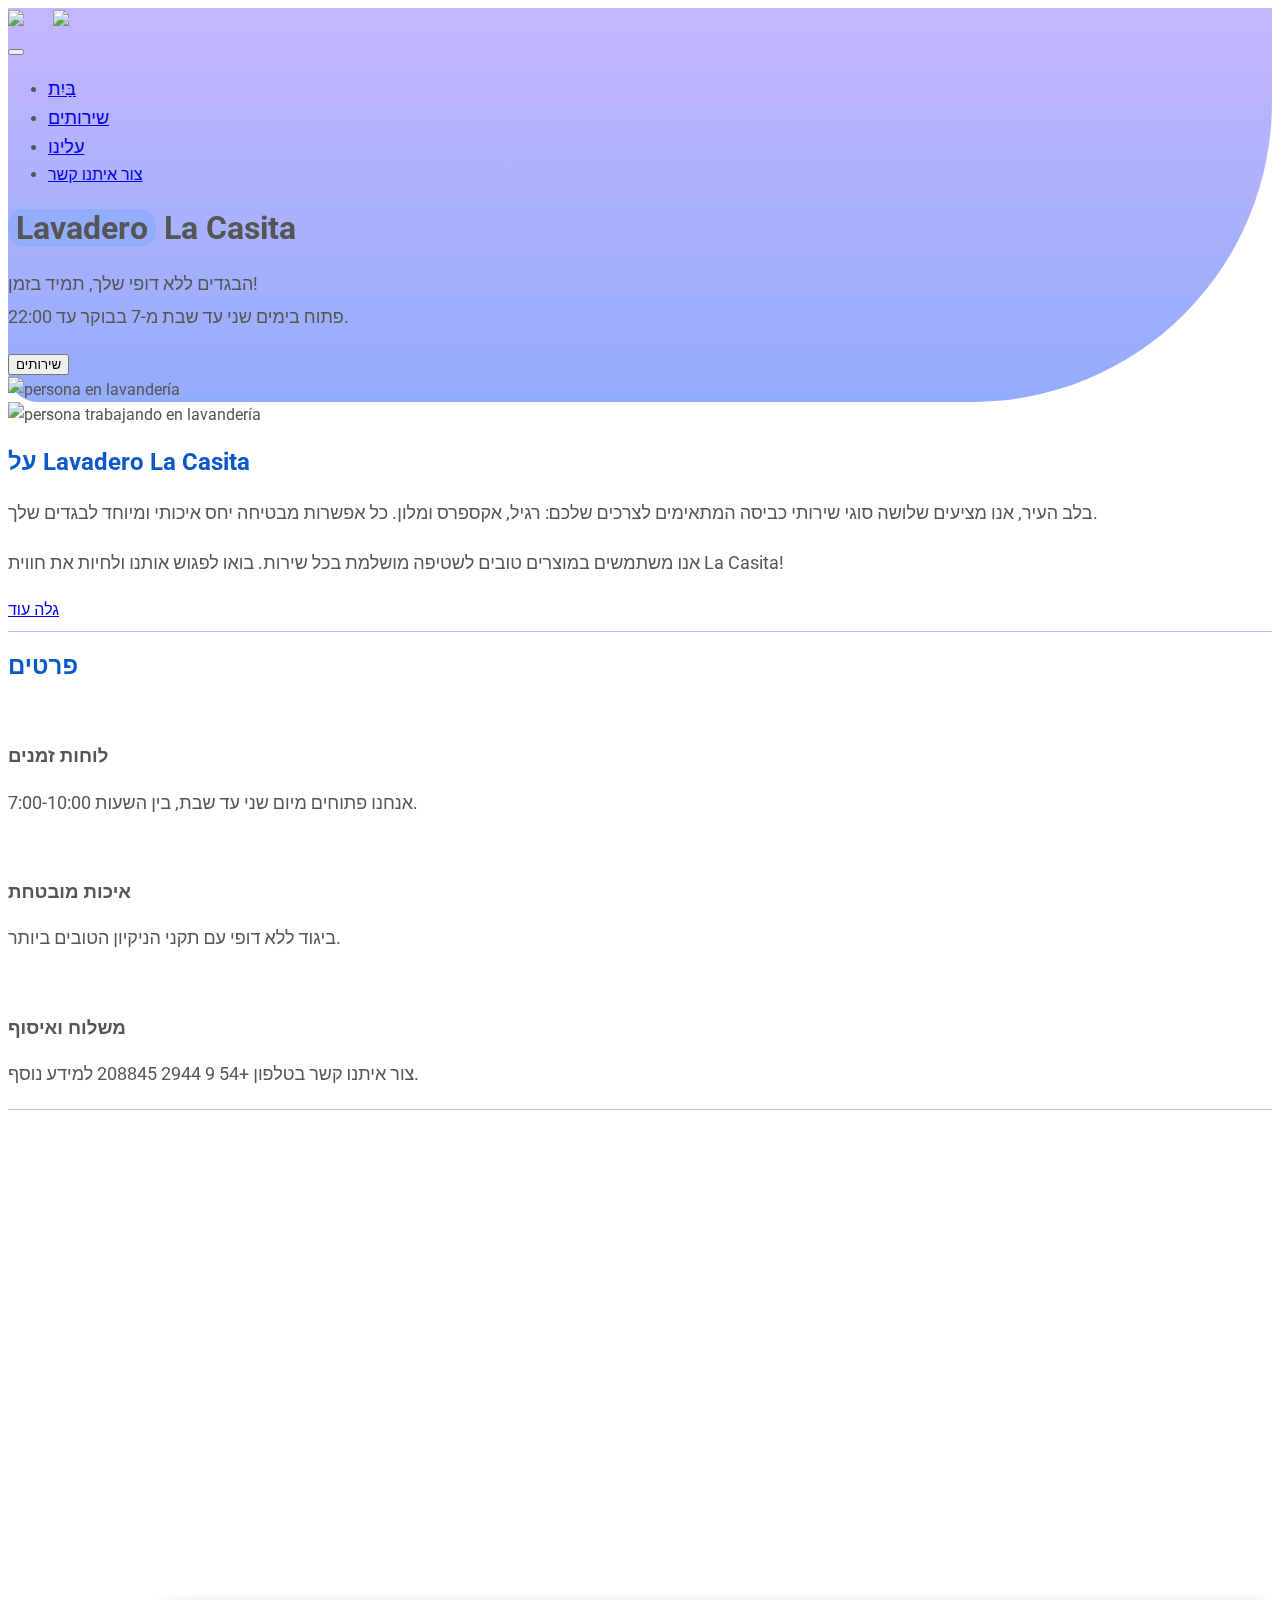
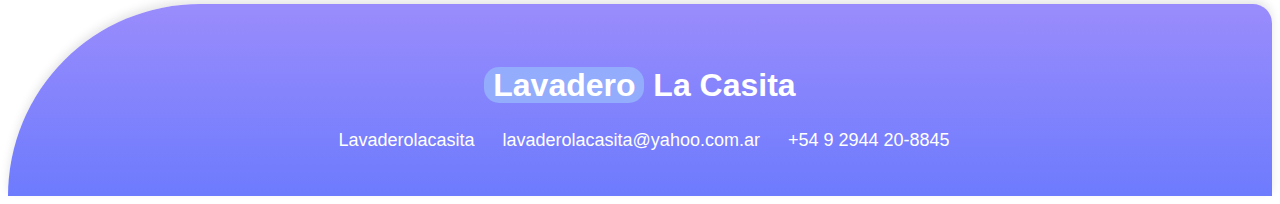
==== il.html @ a7831528 "Add files via upload" ====
<!DOCTYPE html>
<html lang="us">
  <head>
    <meta charset="UTF-8">
    <meta name="viewport" content="width=device-width, initial-scale=1.0">
    <title>Lavadero | LA CASITA</title>
    <link rel="icon" href="logo.ico">
    <link href="https://cdn.jsdelivr.net/npm/bootstrap@5.3.2/dist/css/bootstrap.min.css" rel="stylesheet" integrity="sha384-T3c6CoIi6uLrA9TneNEoa7RxnatzjcDSCmG1MXxSR1GAsXEV/Dwwykc2MPK8M2HN" crossorigin="anonymous">
    <link rel="preconnect" href="https://fonts.googleapis.com">
    <link rel="preconnect" href="https://fonts.gstatic.com" crossorigin>
    <link href="https://fonts.googleapis.com/css2?family=Roboto:wght@400;500;700;900&display=swap" rel="stylesheet">
    <link href="https://fonts.googleapis.com/css2?family=Playfair+Display:ital,wght@0,400..900;1,400..900&display=swap" rel="stylesheet">
    <link href="https://unpkg.com/aos@2.3.1/dist/aos.css" rel="stylesheet">
    <link rel="stylesheet" href="/style.css">
  </head>
  <body>
    <header class="header">
      <nav class="navbar navbar-expand-lg py-4">
        <div class="container">
          <div id="flags" class="flags">
            <div class="flags_item" data-language="us">
              <a href="us.html"><img src="img/us.svg"></a>
            </div>
            <div class="flags_item" data-language="il">
              <a href="es.html"><img src="img/es.svg"></a>
            </div>
          </div>
          <button class="navbar-toggler" type="button" data-bs-toggle="collapse" data-bs-target="#navbarNav" aria-controls="navbarNav" aria-expanded="false" aria-label="Toggle navigation">
            <span class="navbar-toggler-icon"></span>
          </button>
          <div class="collapse navbar-collapse menu-des" id="navbarNav">
            <ul class="navbar-nav ms-auto">
              <li class="nav-item ms-0 ms-md-3"><a class="nav-link" href="#">בַּיִת</a></li>
              <li class="nav-item ms-0 ms-md-3"><a class="nav-link" href="#servicios">שירותים</a></li>
              <li class="nav-item ms-0 ms-md-3"><a class="nav-link" href="#about">עלינו</a></li>
              <li class="nav-item ms-0 ms-md-3">
                <a class="btn btn-primary px-4 py-2" href="https://wa.me/5492944208845?text=Hola,%20quiero%20más%20información." target="_blank"><ion-icon name="logo-whatsapp" style="font-size: 15px; margin-top: 8px;"></ion-icon> צור איתנו קשר</a>
              </li>
            </ul>
          </div>
        </div>
      </nav>

      <section class="hero-section">
        <div data-aos="fade-up" data-aos-duration="1200" class="container">
          <div class="row align-items-center py-4 g-5">
            <div class="col-12 col-md-6">
              <div class="text-center text-md-start">
                <h1 class="display-md-2 display-4 fw-bold text-white pb-2">
                  <span class="text-white texto">&nbsp;Lavadero </span>&nbsp;La Casita
                </h1>
                <p class="lead">הבגדים ללא דופי שלך, תמיד בזמן! <br>פתוח בימים שני עד שבת מ-7 בבוקר עד 22:00.</p>
                <button onclick="location.href='#servicios'" class="btn btn-primary px-5 py-3 mt-3 fs-5 fw-medium" type="button">שירותים</button>
              </div>
            </div>
            <div data-aos="fade-up" class="col-12 col-md-6">
              <img src="img/1e5a3ff7-e706-4924-9b5d-064eb70fb942-transformed-removebg-preview.png" class="img-fluid" alt="persona en lavandería">
            </div>
          </div>
        </div>
      </section>
    </header>

    <section class="about-section container" id="about">
      <div class="row align-items-center gx-3 gy-5 py-5 mt-5">
        <div data-aos="fade-up" data-aos-duration="1500" class="col-12 col-lg-5 remover">
          <img src="img/1e5a3ff7-e706-4924-9b5d-064eb70fb942-transformed.jpeg" class="img-fluid mx-auto d-block" alt="persona trabajando en lavandería">
        </div>
        <div data-aos="fade-up" data-aos-duration="1500" class="col-12 col-lg-7 text-center text-lg-start">
          <h2 class="fw-bold text-primary fs-1 pb-3">על Lavadero La Casita</h2>
          <p>
            בלב העיר, אנו מציעים שלושה סוגי שירותי כביסה המתאימים לצרכים שלכם: רגיל, אקספרס ומלון. כל אפשרות מבטיחה יחס איכותי ומיוחד לבגדים שלך.
          </p>
          <p>
            אנו משתמשים במוצרים טובים לשטיפה מושלמת בכל שירות. בואו לפגוש אותנו ולחיות את חווית La Casita!
          </p>
          <a href="https://www.instagram.com/Lavaderolacasita" class="btn btn-primary px-5 py-3 mt-3 fs-5 fw-medium" target="_blank">גלה עוד</a>
        </div>
      </div>
    </section>

    <section data-aos="fade-up" data-aos-duration="1500" class="features py-5">
      <div class="container">
        <hr class="separator">
        <h2 class="text-primary text-center fw-bold fs-1 pt-5 pb-5">פרטים</h2>
        <div class="row g-5 pb-5">
          <div class="col-md-6 col-lg-4">
            <div class="card px-3 py-4 shadow-sm">
              <ion-icon class="ionicons" name="time-outline"></ion-icon>
              <h3 class="f5">לוחות זמנים</h3>
              <p>אנחנו פתוחים מיום שני עד שבת, בין השעות 7:00-10:00.</p>
            </div>
          </div>
          <div class="col-md-6 col-lg-4">
            <div class="card px-3 py-4 shadow-sm">
              <ion-icon class="ionicons" name="shield-checkmark-outline"></ion-icon>
              <h3 class="f5">איכות מובטחת</h3>
              <p>ביגוד ללא דופי עם תקני הניקיון הטובים ביותר.</p>
            </div>
          </div>
          <div class="col-md-6 col-lg-4">
            <div class="card px-3 py-4 shadow-sm">
              <ion-icon class="ionicons" name="car-outline"></ion-icon>
              <h3 class="f5">משלוח ואיסוף</h3>
              <p>צור איתנו קשר בטלפון +54 ​​9 2944 208845 למידע נוסף.</p>
            </div>
          </div>
        </div>
        <hr class="separator">
      </div>
    </section>

    <section data-aos="fade-up" data-aos-duration="700" class="services-section container py-5 mb-5" id="servicios">
      <h2 class="text-center text-primary fs-1 fw-bold pb-3">שירותים זמינים</h2>
      <div class="accordion" id="accordionExample">
        <div class="accordion-item">
          <h2 class="accordion-header">
            <button class="accordion-button fs-3 text-dark fw-medium" type="button" data-bs-toggle="collapse" data-bs-target="#collapseOne" aria-expanded="true" aria-controls="collapseOne">
                שירות קבוע
            </button>
          </h2>
          <div id="collapseOne" class="accordion-collapse collapse show" data-bs-parent="#accordionExample">
            <div class="accordion-body">
              <img class="img-menu" src="img/regular.jpg" alt="">
              <p>כביסה מושלמת לבגדי היומיום שלך.</p>
            </div>
          </div>
        </div>
        <div class="accordion-item">
          <h2 class="accordion-header">
            <button class="accordion-button collapsed fs-3 text-dark fw-medium" type="button" data-bs-toggle="collapse" data-bs-target="#collapseTwo" aria-expanded="false" aria-controls="collapseTwo">
                שירות אקספרס
            </button>
          </h2>
          <div id="collapseTwo" class="accordion-collapse collapse" data-bs-parent="#accordionExample">
            <div class="accordion-body">
              <img class="img-menu" src="img/express.jpg" alt="">
              <p>אידיאלי למקרי חירום, עם זמנים מהירים ואיכות גבוהה.</p>
            </div>
          </div>
        </div>
        <div class="accordion-item">
          <h2 class="accordion-header">
            <button class="accordion-button collapsed fs-3 text-dark fw-medium" type="button" data-bs-toggle="collapse" data-bs-target="#collapseThree" aria-expanded="false" aria-controls="collapseThree">
                שירות מלון
            </button>
          </h2>
          <div id="collapseThree" class="accordion-collapse collapse" data-bs-parent="#accordionExample">
            <div class="accordion-body">
              <img class="img-menu" src="img/hoteleria.jpg" alt="">
              <p>מתמחה במצעים ומגבות לבתי מלון.</p>
            </div>
          </div>
        </div>
        <br><br><br>
        <hr class="separator">
      </div>
    </section>

    <footer class="footer">
        <div class="footer-content">
          <h1 class="footer-title">
            <span class="text-white texto">&nbsp;Lavadero </span>&nbsp;La Casita
          </h1>
          <div class="footer-links">
            <a href="https://www.instagram.com/lavaderolacasita" target="_blank" class="footer-link">
              <ion-icon name="logo-instagram"></ion-icon>
              <p>Lavaderolacasita</p>
            </a>
            <a href="mailto:lavaderolacasita@yahoo.com.ar" class="footer-link">
              <ion-icon name="mail"></ion-icon>
              <p>lavaderolacasita@yahoo.com.ar</p>
            </a>
            <a href="tel:+542944208845" class="footer-link">
              <ion-icon name="call"></ion-icon>
              <p>+54 9 2944 20-8845</p>
            </a>
          </div>
        </div>
      </footer>

    <script src="https://cdn.jsdelivr.net/npm/bootstrap@5.3.2/dist/js/bootstrap.bundle.min.js" integrity="sha384-C6RzsynM9kWDrMNeT87bh95OGNyZPhcTNXj1NW7RuBCsyN/o0jlpcV8Qyq46cDfL" crossorigin="anonymous"></script>
    <script type="module" src="https://unpkg.com/ionicons@7.1.0/dist/ionicons/ionicons.esm.js"></script>
    <script nomodule src="https://unpkg.com/ionicons@7.1.0/dist/ionicons/ionicons.js"></script>
    <script src="https://unpkg.com/aos@2.3.1/dist/aos.js"></script>
    <script>
      AOS.init();
    </script>
  </body>
</html>
---- style.css ----
* {
  --primary-color: #3498db;
}

body {
  color: #555;
  font-family: "Roboto", sans-serif;
  font-size: 16px;
  line-height: 1.6;
}

h1, h2, h3 {
  line-height: 1.2;
}

.nav-link {
  font-size: 18px !important;
  font-weight: 500;
}

.flags{
  width: 75px;
  display: flex;
  align-items: center;
  justify-content: space-between;
}

.flags_item {
  width: 30px;
}

.flags_img {
  display: block;
  cursor: pointer;
}

.header{
  background-image: linear-gradient(180deg, #c4b6fd, #93acfc);
  border-bottom-left-radius: 30px;
  border-bottom-right-radius: 300px;
}

.text-primary {
  color: #0a58ca !important;
}

.nav-link:hover {
  color: #0a58ca;
}

p {
  font-size: 18px;
  line-height: 1.8;
}

.blue-bg {
  background-color: #0a58ca;
  color: #fff;
}

.ionicons {
  color: #0a58ca;
  padding: 10px;
  height: 30px;
  width: 30px;
  margin-bottom: 12px;
}

.nav-tabs {
  border: none;
}

.nav-tabs .active {
  background-color: #0a58ca !important;
  border: none;
  color: #fff !important;
}

.texto{
  background-color: #93acfc;
  border-radius: 15px;
}

.separator {
  border: none;
  height: 1.5px;
  background-color: #c4b6fd; 
}

.accordion-body {
  text-align: center;
}

.img-menu {
  display: block;
  margin: 0 auto;
  max-width: 60%;
  height: auto;
}

.accordion-body p {
  margin-top: 10px;
}

.footer {
  background-image: linear-gradient(180deg, #9a8cfc, #6d7bfd);
  color: #fff;
  text-align: center;
  padding: 40px 20px;
  font-family: Arial, sans-serif;
  border-top-left-radius: 300px;
  border-top-right-radius: 30px;
  box-shadow: 0 -4px 10px rgba(0, 0, 0, 0.1);
}

.footer-content {
  max-width: 1200px;
  margin: 0 auto;
}

.footer-title {
  font-size: 2rem;
  font-weight: bold;
  margin-bottom: 20px;
  color: #fff;
}

.footer-links {
  display: flex;
  justify-content: center;
  flex-wrap: wrap;
  gap: 20px;
  margin-top: 20px;
}

.footer-link {
  display: flex;
  align-items: center;
  color: #fff;
  text-decoration: none;
  font-size: 1rem;
  transition: color 0.3s ease;
}

.footer-link:hover {
  color: #2a2b2c;
}

.footer-link ion-icon {
  margin-right: 8px;
  font-size: 1.2rem;
  vertical-align: middle;
}

.footer-link p {
  margin: 0;
}

.btn-primary {
  transition: background-color 0.3s ease, transform 0.2s ease;
}

.btn-primary:hover {
  background-color: #257dfd !important;
  transform: translateY(-2px);
}

.card {
  transition: transform 0.3s ease, box-shadow 0.3s ease;
}

.card:hover {
  transform: translateY(-5px);
  box-shadow: 0 8px 16px rgba(0, 0, 0, 0.2);
}

@media (max-width: 768px) {
  .footer-link p{
      display: none;
    }
  .remover {
      display: none;
    }
  .footer-title {
    font-size: 1.5rem;
  }
  .footer-link ion-icon {
    font-size: 1.5rem;
  }
  .footer-link p {
    display: none;
  }
  .img-menu {
    max-width: 80%;
  }
}
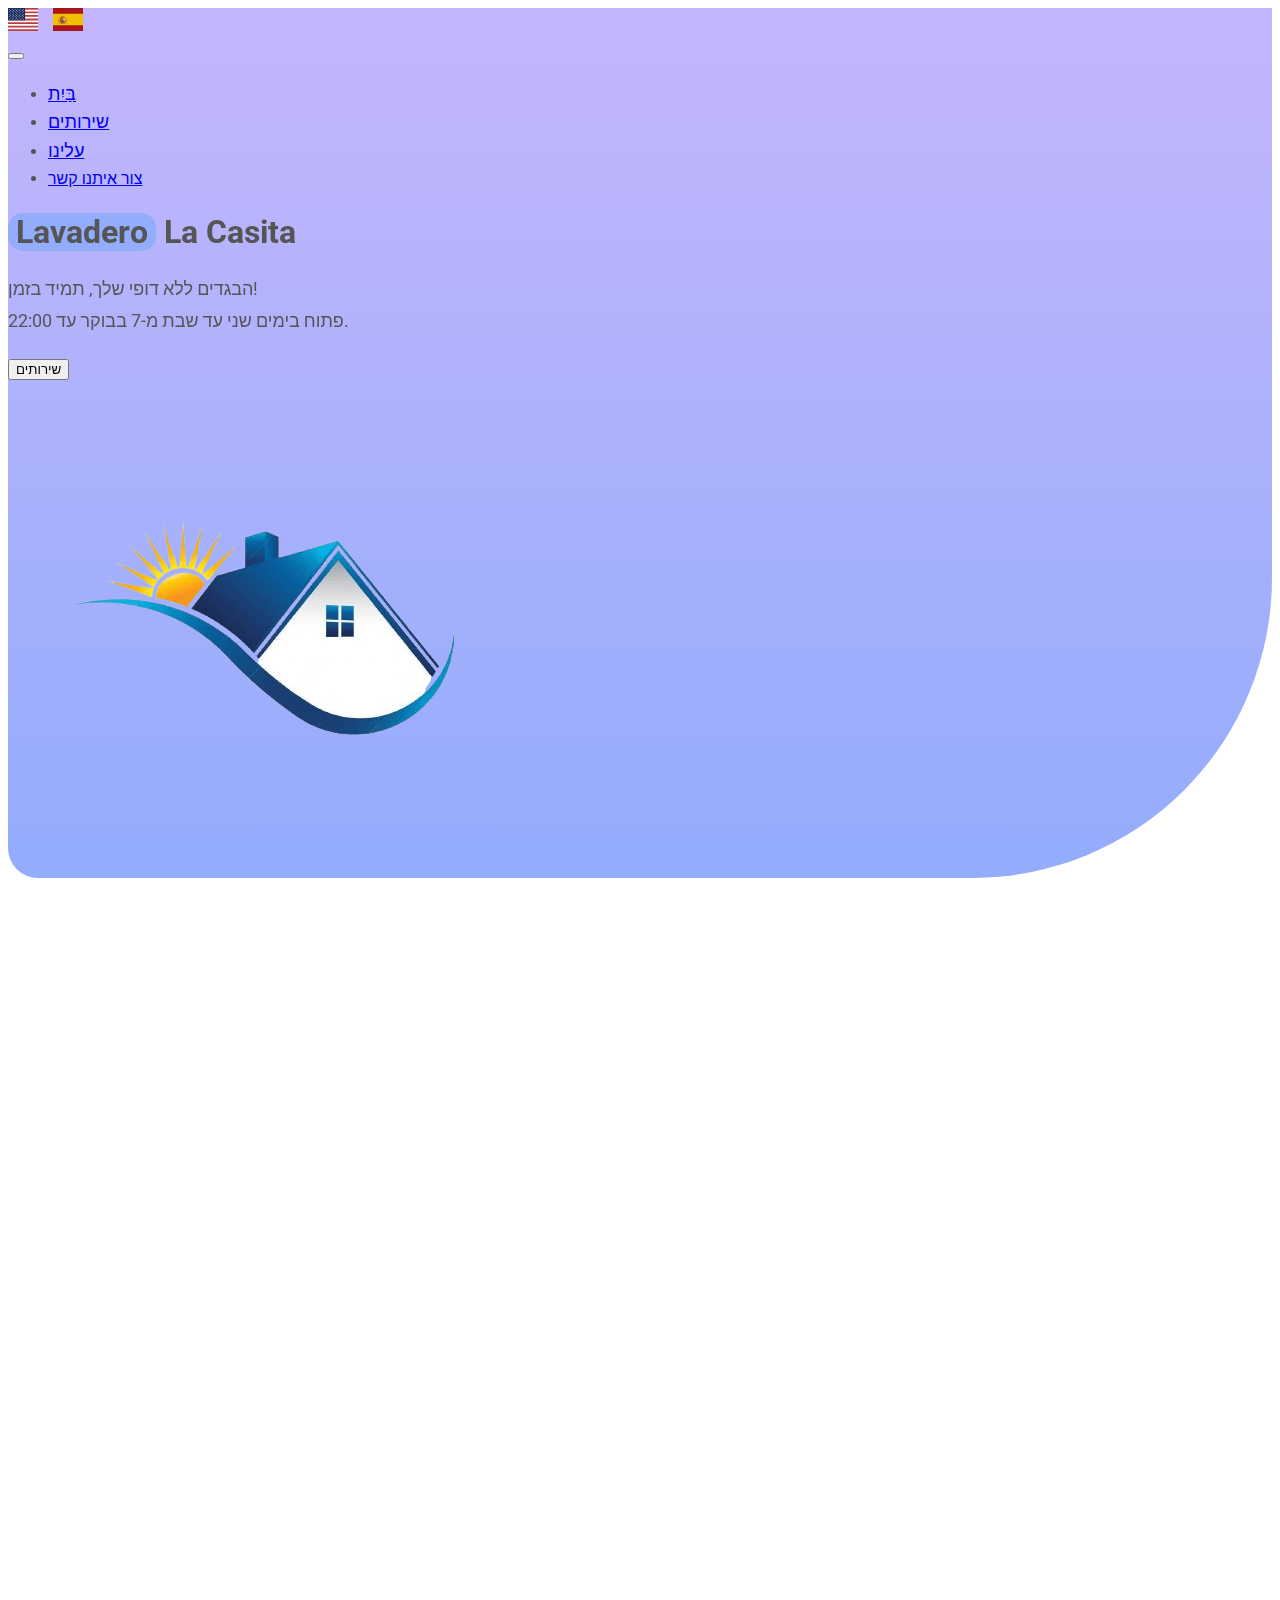
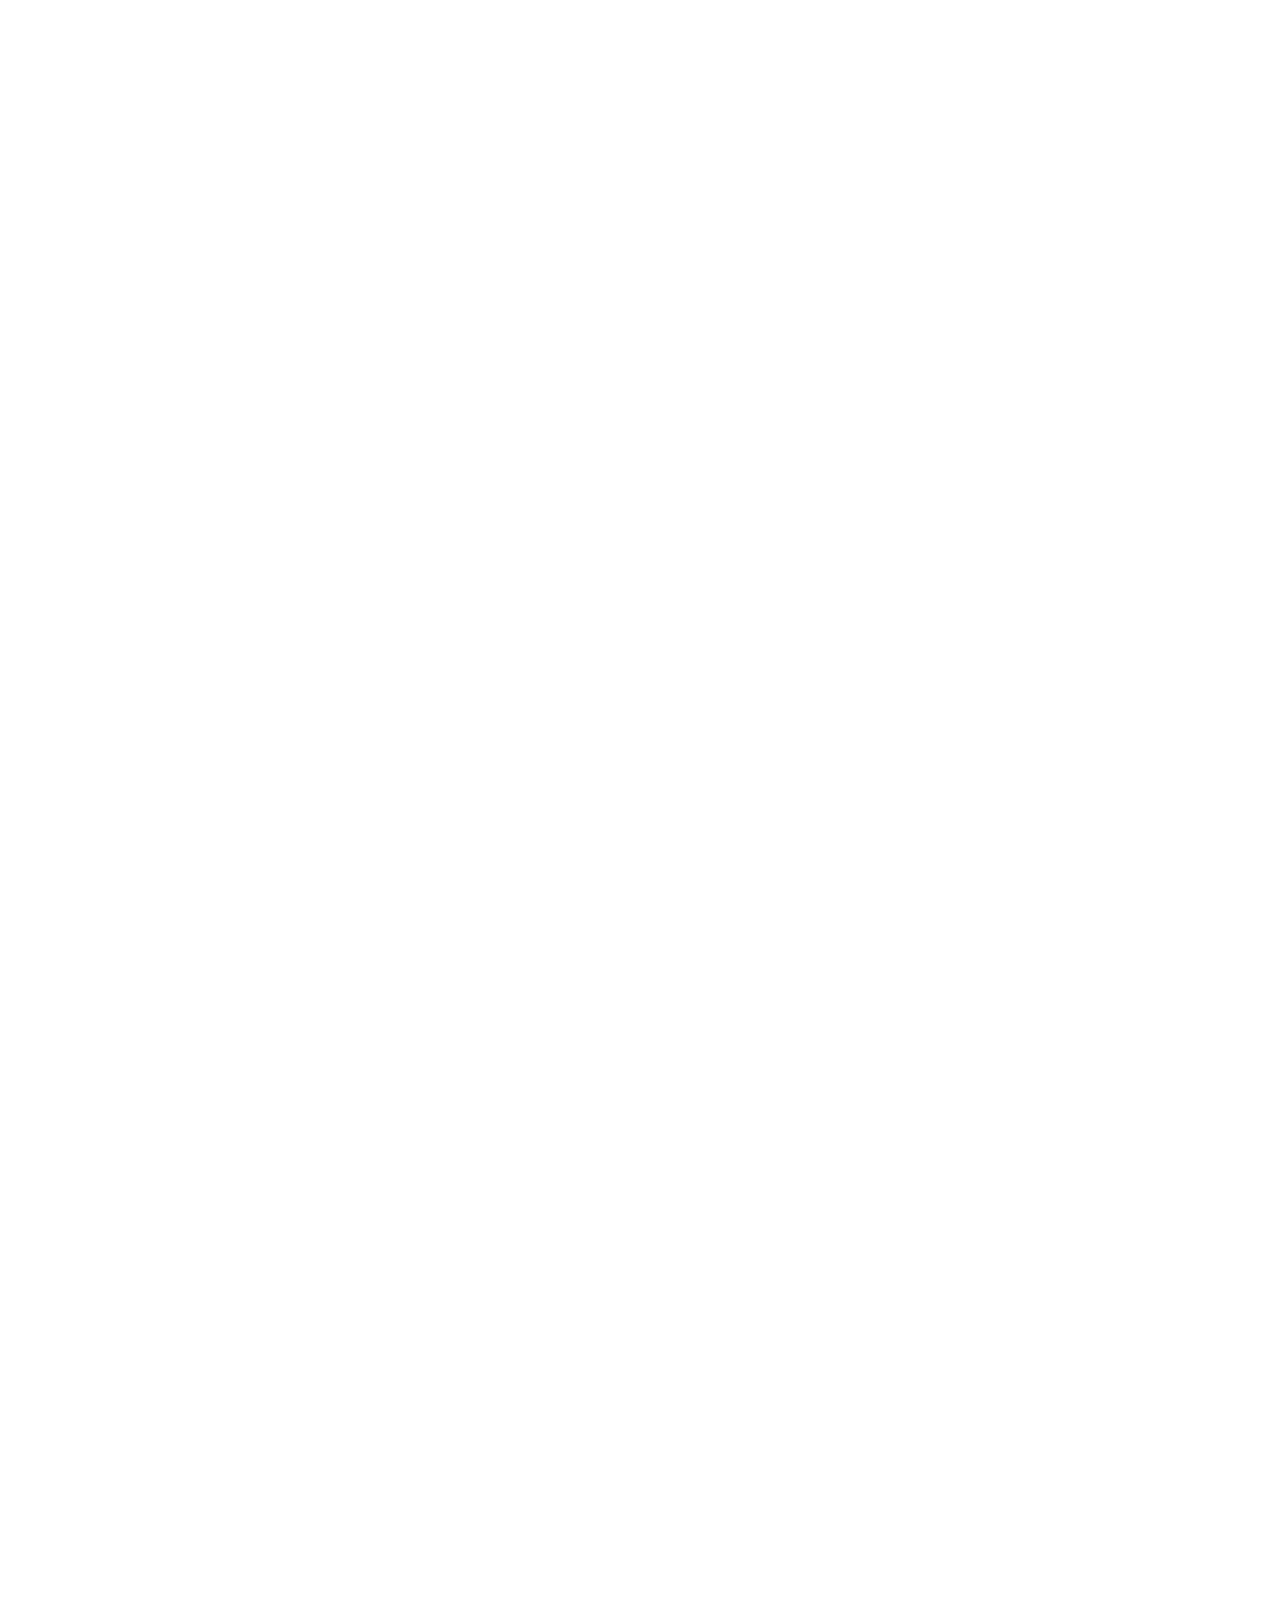
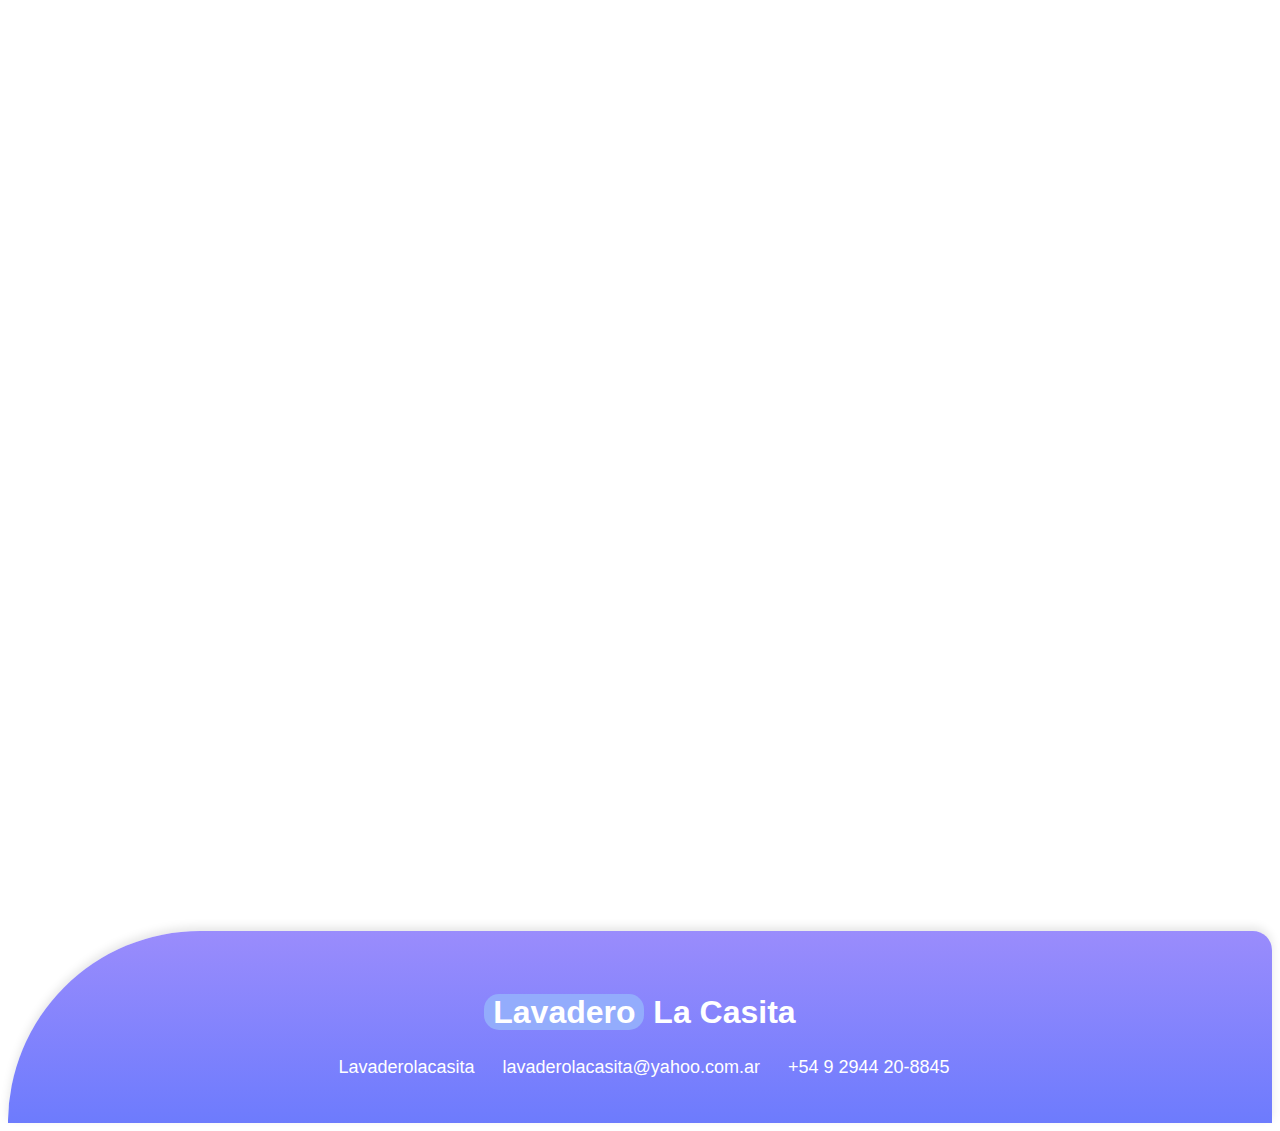
==== commit 7f1519bb: "Update il.html" ====
--- a/il.html
+++ b/il.html
@@ -22,7 +22,7 @@
               <a href="us.html"><img src="img/us.svg"></a>
             </div>
             <div class="flags_item" data-language="il">
-              <a href="es.html"><img src="img/es.svg"></a>
+              <a href="index.html"><img src="img/es.svg"></a>
             </div>
           </div>
           <button class="navbar-toggler" type="button" data-bs-toggle="collapse" data-bs-target="#navbarNav" aria-controls="navbarNav" aria-expanded="false" aria-label="Toggle navigation">
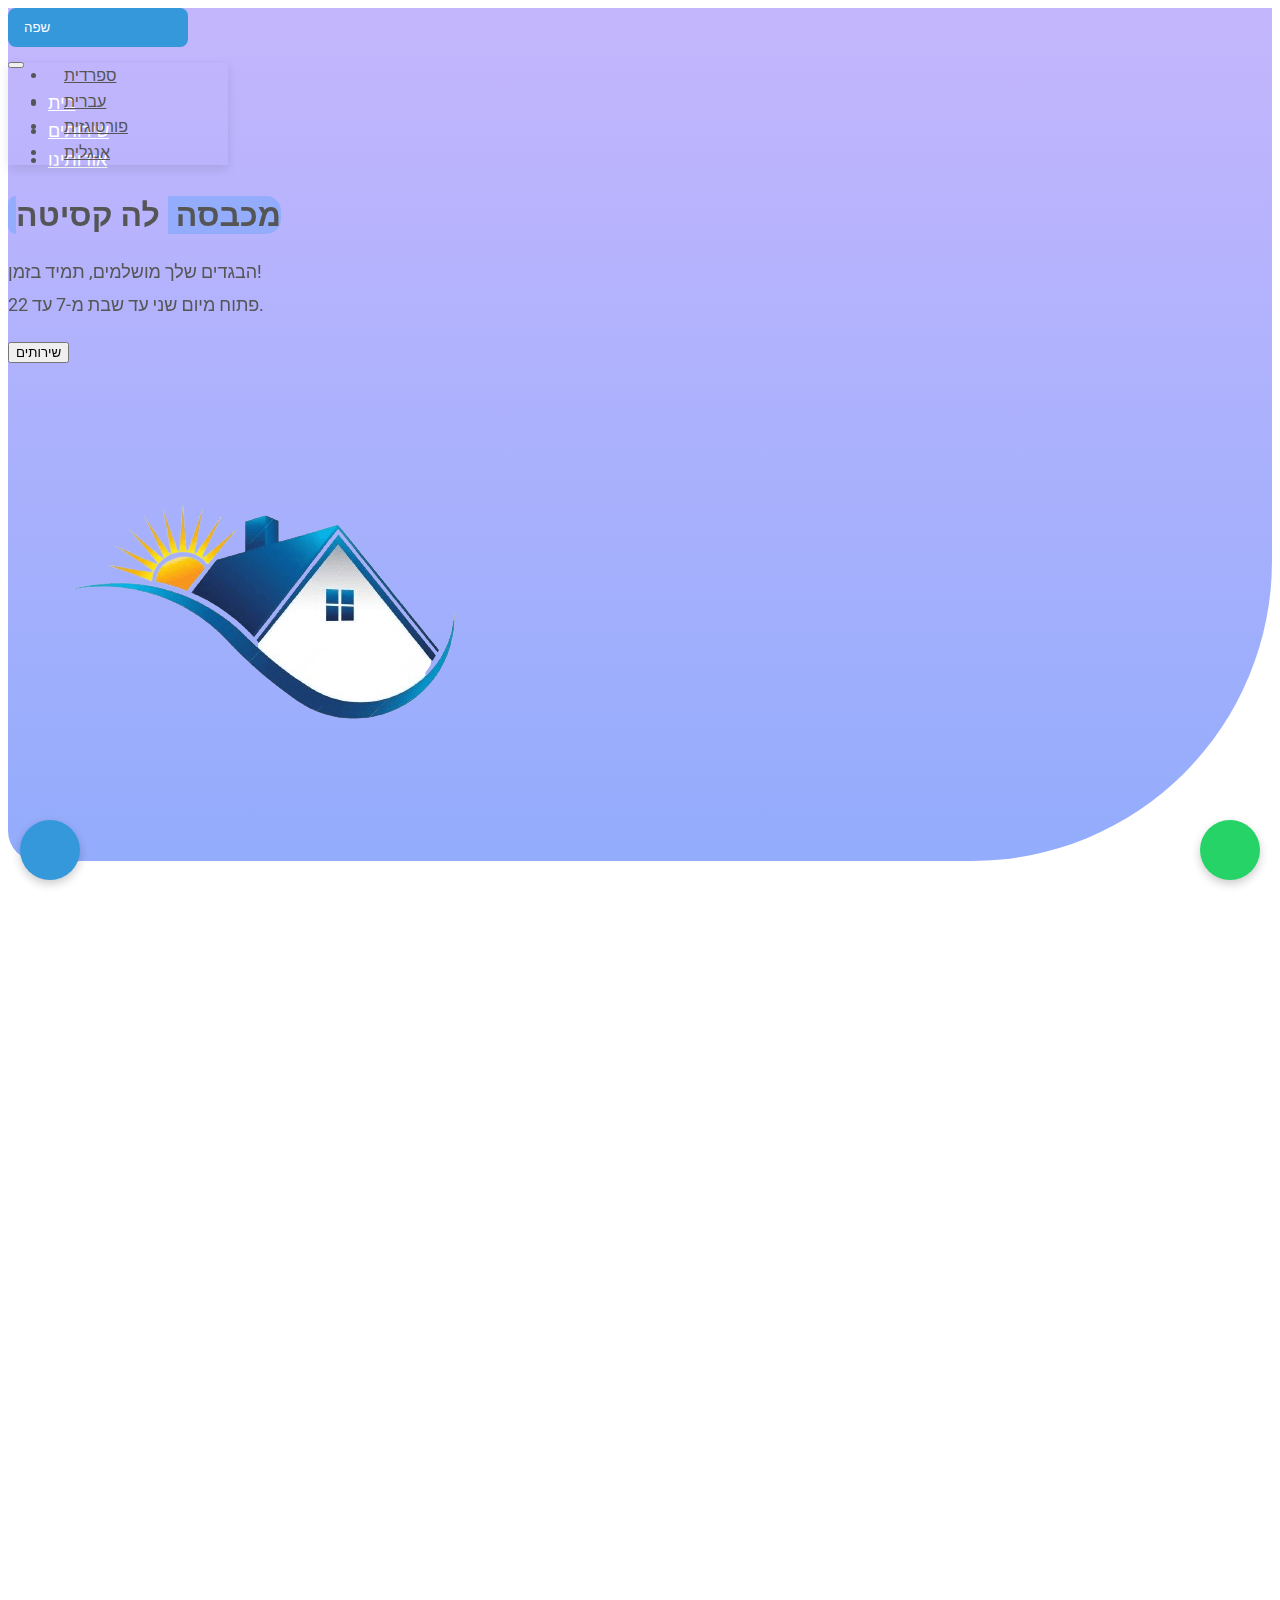
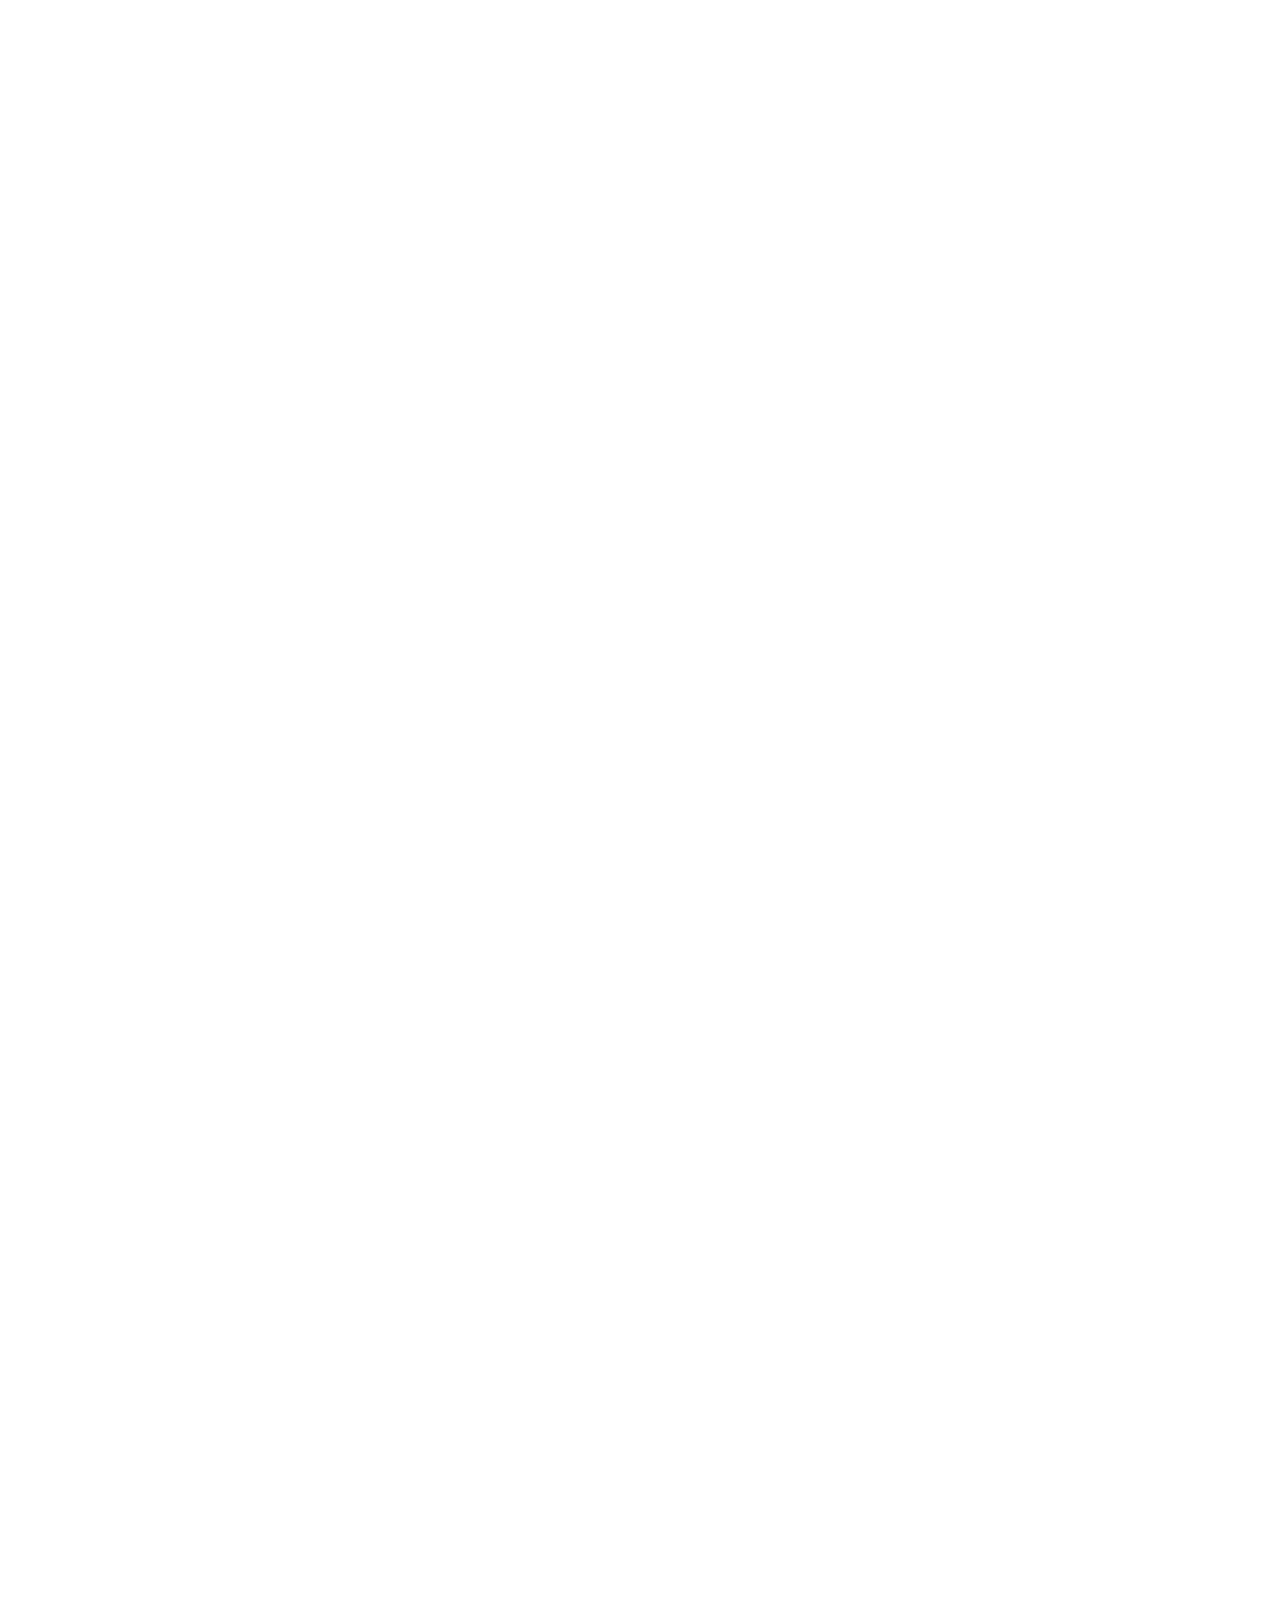
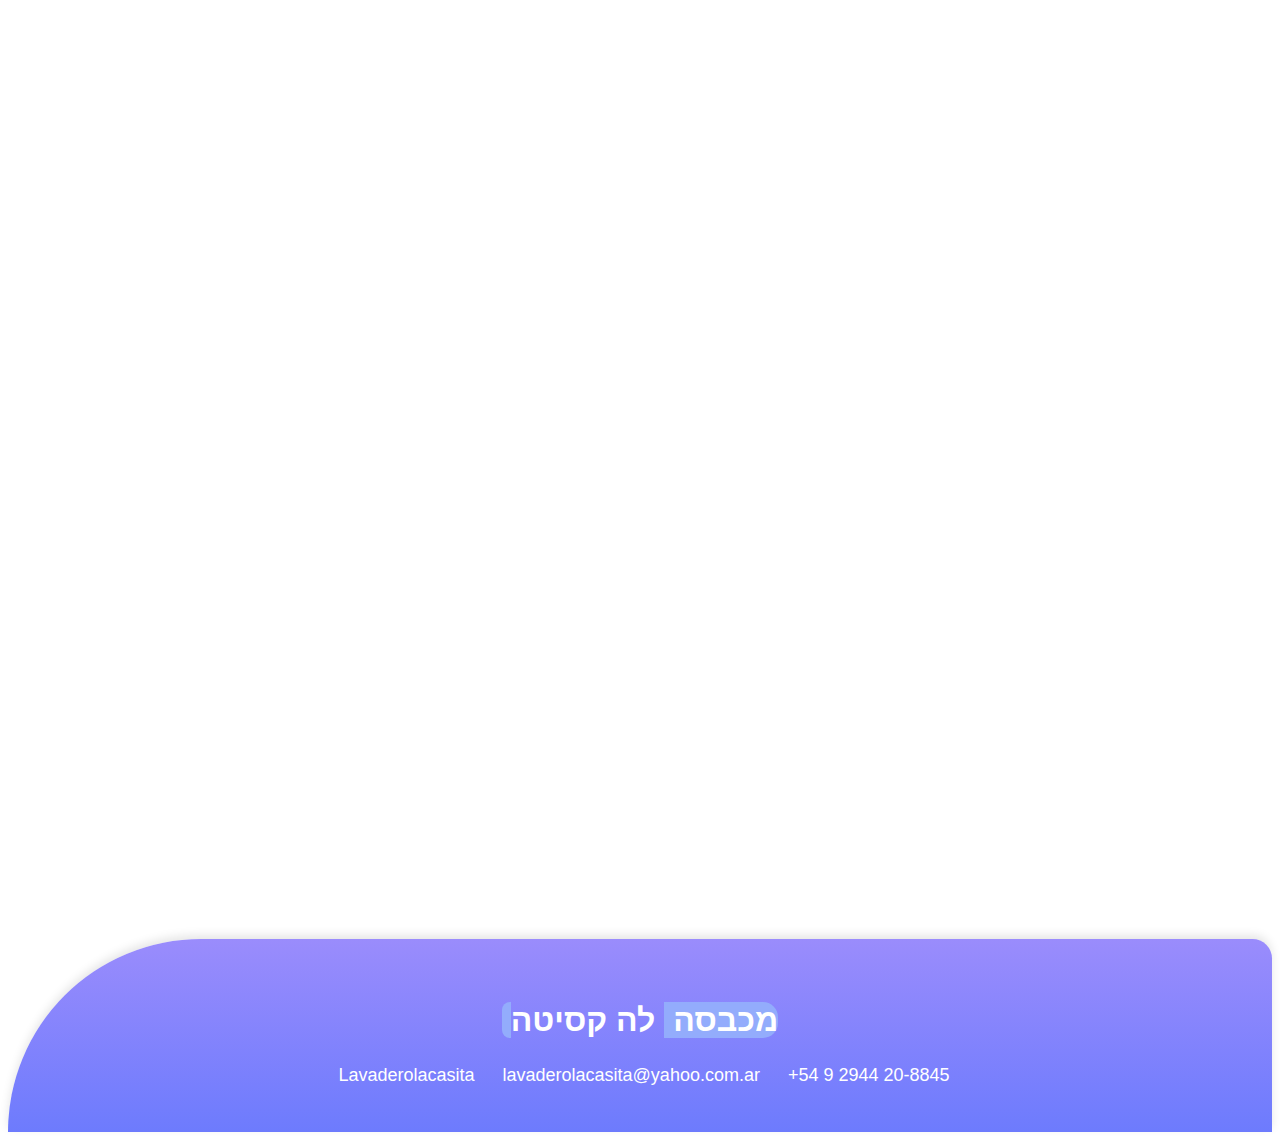
==== commit a7bb1262: "update" ====
--- a/il.html
+++ b/il.html
@@ -1,9 +1,9 @@
 <!DOCTYPE html>
-<html lang="us">
+<html lang="he">
   <head>
     <meta charset="UTF-8">
     <meta name="viewport" content="width=device-width, initial-scale=1.0">
-    <title>Lavadero | LA CASITA</title>
+    <title>מכבסה | LA CASITA</title>
     <link rel="icon" href="logo.ico">
     <link href="https://cdn.jsdelivr.net/npm/bootstrap@5.3.2/dist/css/bootstrap.min.css" rel="stylesheet" integrity="sha384-T3c6CoIi6uLrA9TneNEoa7RxnatzjcDSCmG1MXxSR1GAsXEV/Dwwykc2MPK8M2HN" crossorigin="anonymous">
     <link rel="preconnect" href="https://fonts.googleapis.com">
@@ -17,25 +17,25 @@
     <header class="header">
       <nav class="navbar navbar-expand-lg py-4">
         <div class="container">
-          <div id="flags" class="flags">
-            <div class="flags_item" data-language="us">
-              <a href="us.html"><img src="img/us.svg"></a>
-            </div>
-            <div class="flags_item" data-language="il">
-              <a href="index.html"><img src="img/es.svg"></a>
-            </div>
+          <div class="dropdown">
+            <button class="btn btn-secondary dropdown-toggle w-100 text-start" type="button" id="dropdownMenuButton" data-bs-toggle="dropdown" aria-expanded="false">
+              שפה
+            </button>
+            <ul class="dropdown-menu w-100" aria-labelledby="dropdownMenuButton">
+              <li><a class="dropdown-item" href="index.html">ספרדית</a></li>
+              <li><a class="dropdown-item" href="il.html">עברית</a></li>
+              <li><a class="dropdown-item" href="pt.html">פורטוגזית</a></li>
+              <li><a class="dropdown-item" href="us.html">אנגלית</a></li>
+            </ul>
           </div>
           <button class="navbar-toggler" type="button" data-bs-toggle="collapse" data-bs-target="#navbarNav" aria-controls="navbarNav" aria-expanded="false" aria-label="Toggle navigation">
             <span class="navbar-toggler-icon"></span>
           </button>
           <div class="collapse navbar-collapse menu-des" id="navbarNav">
             <ul class="navbar-nav ms-auto">
-              <li class="nav-item ms-0 ms-md-3"><a class="nav-link" href="#">בַּיִת</a></li>
+              <li class="nav-item ms-0 ms-md-3 "><a class="nav-link" href="#">בית</a></li>
               <li class="nav-item ms-0 ms-md-3"><a class="nav-link" href="#servicios">שירותים</a></li>
-              <li class="nav-item ms-0 ms-md-3"><a class="nav-link" href="#about">עלינו</a></li>
-              <li class="nav-item ms-0 ms-md-3">
-                <a class="btn btn-primary px-4 py-2" href="https://wa.me/5492944208845?text=Hola,%20quiero%20más%20información." target="_blank"><ion-icon name="logo-whatsapp" style="font-size: 15px; margin-top: 8px;"></ion-icon> צור איתנו קשר</a>
-              </li>
+              <li class="nav-item ms-0 ms-md-3"><a class="nav-link" href="#about">אודותינו</a></li>
             </ul>
           </div>
         </div>
@@ -47,14 +47,14 @@
             <div class="col-12 col-md-6">
               <div class="text-center text-md-start">
                 <h1 class="display-md-2 display-4 fw-bold text-white pb-2">
-                  <span class="text-white texto">&nbsp;Lavadero </span>&nbsp;La Casita
+                  <span class="text-white texto">&nbsp;מכבסה </span>&nbsp;לה קסיטה
                 </h1>
-                <p class="lead">הבגדים ללא דופי שלך, תמיד בזמן! <br>פתוח בימים שני עד שבת מ-7 בבוקר עד 22:00.</p>
+                <p class="lead">הבגדים שלך מושלמים, תמיד בזמן! <br>פתוח מיום שני עד שבת מ-7 עד 22.</p>
                 <button onclick="location.href='#servicios'" class="btn btn-primary px-5 py-3 mt-3 fs-5 fw-medium" type="button">שירותים</button>
               </div>
             </div>
             <div data-aos="fade-up" class="col-12 col-md-6">
-              <img src="img/1e5a3ff7-e706-4924-9b5d-064eb70fb942-transformed-removebg-preview.png" class="img-fluid" alt="persona en lavandería">
+              <img src="img/1e5a3ff7-e706-4924-9b5d-064eb70fb942-transformed-removebg-preview.png" class="img-fluid" alt="אדם במכבסה">
             </div>
           </div>
         </div>
@@ -64,15 +64,15 @@
     <section class="about-section container" id="about">
       <div class="row align-items-center gx-3 gy-5 py-5 mt-5">
         <div data-aos="fade-up" data-aos-duration="1500" class="col-12 col-lg-5 remover">
-          <img src="img/1e5a3ff7-e706-4924-9b5d-064eb70fb942-transformed.jpeg" class="img-fluid mx-auto d-block" alt="persona trabajando en lavandería">
+          <img src="img/1e5a3ff7-e706-4924-9b5d-064eb70fb942-transformed.jpeg" class="img-fluid mx-auto d-block" alt="אדם עובד במכבסה">
         </div>
         <div data-aos="fade-up" data-aos-duration="1500" class="col-12 col-lg-7 text-center text-lg-start">
-          <h2 class="fw-bold text-primary fs-1 pb-3">על Lavadero La Casita</h2>
+          <h2 class="fw-bold text-primary fs-1 pb-3">אודות מכבסה לה קסיטה</h2>
           <p>
-            בלב העיר, אנו מציעים שלושה סוגי שירותי כביסה המתאימים לצרכים שלכם: רגיל, אקספרס ומלון. כל אפשרות מבטיחה יחס איכותי ומיוחד לבגדים שלך.
+            בלב העיר, אנו מציעים שלושה סוגי שירותי כביסה המתאימים לצרכים שלך: רגיל, אקספרס ומלונאות. כל אפשרות מבטיחה איכות וטיפול מיוחד בבגדים שלך.
           </p>
           <p>
-            אנו משתמשים במוצרים טובים לשטיפה מושלמת בכל שירות. בואו לפגוש אותנו ולחיות את חווית La Casita!
+            אנו משתמשים במוצרים אקולוגיים ובטכניקות מתקדמות לכביסה מושלמת בכל שירות. בואו להכיר אותנו ולחוות את החוויה של לה קסיטה!
           </p>
           <a href="https://www.instagram.com/Lavaderolacasita" class="btn btn-primary px-5 py-3 mt-3 fs-5 fw-medium" target="_blank">גלה עוד</a>
         </div>
@@ -87,24 +87,32 @@
           <div class="col-md-6 col-lg-4">
             <div class="card px-3 py-4 shadow-sm">
               <ion-icon class="ionicons" name="time-outline"></ion-icon>
-              <h3 class="f5">לוחות זמנים</h3>
-              <p>אנחנו פתוחים מיום שני עד שבת, בין השעות 7:00-10:00.</p>
+              <h3 class="f5">שעות פתיחה</h3>
+              <p class="horarios-text">
+                <span class="horario-destacado">מיום שני עד שבת ובחגים:</span> <br>7:00 - 22:00
+              </p>
             </div>
           </div>
           <div class="col-md-6 col-lg-4">
             <div class="card px-3 py-4 shadow-sm">
               <ion-icon class="ionicons" name="shield-checkmark-outline"></ion-icon>
               <h3 class="f5">איכות מובטחת</h3>
-              <p>ביגוד ללא דופי עם תקני הניקיון הטובים ביותר.</p>
+              <p>בגדים מושלמים עם סטנדרטים הגבוהים ביותר של ניקיון.</p>
             </div>
           </div>
           <div class="col-md-6 col-lg-4">
             <div class="card px-3 py-4 shadow-sm">
               <ion-icon class="ionicons" name="car-outline"></ion-icon>
-              <h3 class="f5">משלוח ואיסוף</h3>
-              <p>צור איתנו קשר בטלפון +54 ​​9 2944 208845 למידע נוסף.</p>
-            </div>
-          </div>
+              <h3 class="f5">תקציב</h3>
+              <p>
+                צרו קשר:
+                <a href="https://wa.me/542944587477" target="_blank" class="whatsapp-link">
+                  <br><ion-icon name="logo-whatsapp" class="whatsapp-icon"></ion-icon>
+                  &nbsp;+54 9 2944 5874-77
+                </a>
+              </p>
+            </div>
+          </div>  
         </div>
         <hr class="separator">
       </div>
@@ -116,20 +124,20 @@
         <div class="accordion-item">
           <h2 class="accordion-header">
             <button class="accordion-button fs-3 text-dark fw-medium" type="button" data-bs-toggle="collapse" data-bs-target="#collapseOne" aria-expanded="true" aria-controls="collapseOne">
-                שירות קבוע
+              שירות רגיל
             </button>
           </h2>
           <div id="collapseOne" class="accordion-collapse collapse show" data-bs-parent="#accordionExample">
             <div class="accordion-body">
               <img class="img-menu" src="img/regular.jpg" alt="">
-              <p>כביסה מושלמת לבגדי היומיום שלך.</p>
+              <p>כביסה מושלמת לבגדים היומיומיים שלך.</p>
             </div>
           </div>
         </div>
         <div class="accordion-item">
           <h2 class="accordion-header">
             <button class="accordion-button collapsed fs-3 text-dark fw-medium" type="button" data-bs-toggle="collapse" data-bs-target="#collapseTwo" aria-expanded="false" aria-controls="collapseTwo">
-                שירות אקספרס
+              שירות אקספרס
             </button>
           </h2>
           <div id="collapseTwo" class="accordion-collapse collapse" data-bs-parent="#accordionExample">
@@ -142,13 +150,13 @@
         <div class="accordion-item">
           <h2 class="accordion-header">
             <button class="accordion-button collapsed fs-3 text-dark fw-medium" type="button" data-bs-toggle="collapse" data-bs-target="#collapseThree" aria-expanded="false" aria-controls="collapseThree">
-                שירות מלון
+              שירות מלונאות
             </button>
           </h2>
           <div id="collapseThree" class="accordion-collapse collapse" data-bs-parent="#accordionExample">
             <div class="accordion-body">
               <img class="img-menu" src="img/hoteleria.jpg" alt="">
-              <p>מתמחה במצעים ומגבות לבתי מלון.</p>
+              <p>מיוחד עבור מצעים ומגבות למלונות.</p>
             </div>
           </div>
         </div>
@@ -157,27 +165,36 @@
       </div>
     </section>
 
+    <a href="https://wa.me/542944587477" class="whatsapp-button" target="_blank">
+      <ion-icon name="logo-whatsapp"></ion-icon>
+    </a>
+
+    <!-- Botón de Volver arriba -->
+    <button class="scroll-to-top">
+      <ion-icon name="arrow-up-outline"></ion-icon>
+    </button>
+
     <footer class="footer">
-        <div class="footer-content">
-          <h1 class="footer-title">
-            <span class="text-white texto">&nbsp;Lavadero </span>&nbsp;La Casita
-          </h1>
-          <div class="footer-links">
-            <a href="https://www.instagram.com/lavaderolacasita" target="_blank" class="footer-link">
-              <ion-icon name="logo-instagram"></ion-icon>
-              <p>Lavaderolacasita</p>
-            </a>
-            <a href="mailto:lavaderolacasita@yahoo.com.ar" class="footer-link">
-              <ion-icon name="mail"></ion-icon>
-              <p>lavaderolacasita@yahoo.com.ar</p>
-            </a>
-            <a href="tel:+542944208845" class="footer-link">
-              <ion-icon name="call"></ion-icon>
-              <p>+54 9 2944 20-8845</p>
-            </a>
-          </div>
-        </div>
-      </footer>
+      <div class="footer-content">
+        <h1 class="footer-title">
+          <span class="text-white texto">&nbsp;מכבסה </span>&nbsp;לה קסיטה
+        </h1>
+        <div class="footer-links">
+          <a href="https://www.instagram.com/lavaderolacasita" target="_blank" class="footer-link">
+            <ion-icon name="logo-instagram"></ion-icon>
+            <p>Lavaderolacasita</p>
+          </a>
+          <a href="mailto:lavaderolacasita@yahoo.com.ar" class="footer-link">
+            <ion-icon name="mail"></ion-icon>
+            <p>lavaderolacasita@yahoo.com.ar</p>
+          </a>
+          <a href="tel:+542944208845" class="footer-link">
+            <ion-icon name="call"></ion-icon>
+            <p>+54 9 2944 20-8845</p>
+          </a>
+        </div>
+      </div>
+    </footer>
 
     <script src="https://cdn.jsdelivr.net/npm/bootstrap@5.3.2/dist/js/bootstrap.bundle.min.js" integrity="sha384-C6RzsynM9kWDrMNeT87bh95OGNyZPhcTNXj1NW7RuBCsyN/o0jlpcV8Qyq46cDfL" crossorigin="anonymous"></script>
     <script type="module" src="https://unpkg.com/ionicons@7.1.0/dist/ionicons/ionicons.esm.js"></script>
@@ -186,5 +203,6 @@
     <script>
       AOS.init();
     </script>
+    <script src="script.js"></script>
   </body>
-</html>
+</html>--- a/style.css
+++ b/style.css
@@ -13,9 +13,15 @@
   line-height: 1.2;
 }
 
+.navbar {
+  position: relative;
+  z-index: 1000; /* Asegura que la navbar esté por encima de otros elementos */
+}
+
 .nav-link {
   font-size: 18px !important;
   font-weight: 500;
+  color: #fff;
 }
 
 .flags{
@@ -130,7 +136,6 @@
   justify-content: center;
   flex-wrap: wrap;
   gap: 20px;
-  margin-top: 20px;
 }
 
 .footer-link {
@@ -174,23 +179,222 @@
   box-shadow: 0 8px 16px rgba(0, 0, 0, 0.2);
 }
 
+/* Estilos para el menú desplegable de idiomas */
+.dropdown {
+  width: 20vh;
+  background-color: var(--primary-color);
+  border-radius: 8px;
+  padding: 0;
+  position: relative;
+  z-index: 1001; /* Asegura que el dropdown esté por encima de la navbar */
+}
+
+.dropdown-toggle {
+  background-color: transparent;
+  border: none;
+  font-weight: 500;
+  padding: 12px 16px;
+  width: 100%;
+  text-align: left;
+  color: white;
+  display: flex;
+  align-items: center;
+  justify-content: space-between;
+}
+
+.dropdown-toggle::after {
+  margin-left: auto; /* Mueve la flecha del dropdown a la derecha */
+}
+
+.dropdown-toggle:hover {
+  background-color: rgba(255, 255, 255, 0.1);
+}
+
+.dropdown-menu {
+  border: none;
+  box-shadow: 0 4px 10px rgba(0, 0, 0, 0.1);
+  width: 100%;
+  position: absolute;
+  z-index: 1002; /* Asegura que el menú desplegable esté por encima de todo */
+}
+
+
+.dropdown-item {
+  font-size: 16px;
+  color: #555;
+  padding: 10px 16px; /* Aumenta el padding para un área de clic más grande */
+}
+
+.dropdown-item:hover {
+  background-color: #f8f9fa;
+  color: var(--primary-color);
+}
+
+.nav-item .btn-primary {
+  padding: 10px 20px; /* Ajusta el padding para un área de clic más grande */
+  display: inline-block;
+  text-align: center;
+  width: 100%; /* Ocupa todo el ancho disponible */
+}
+
+/* Estilos para el botón de WhatsApp */
+.whatsapp-button {
+  position: fixed;
+  bottom: 20px;
+  right: 20px;
+  background-color: #25d366;
+  color: white;
+  border-radius: 50%;
+  width: 60px;
+  height: 60px;
+  display: flex;
+  align-items: center;
+  justify-content: center;
+  box-shadow: 0 4px 10px rgba(0, 0, 0, 0.2);
+  transition: background-color 0.3s ease, transform 0.2s ease;
+  z-index: 1000;
+}
+
+.whatsapp-button:hover {
+  background-color: #128c7e;
+  transform: translateY(-2px);
+}
+
+.whatsapp-button ion-icon {
+  font-size: 30px;
+}
+
+/* Estilos para el botón de Volver arriba */
+.scroll-to-top {
+  position: fixed;
+  bottom: 20px;
+  left: 20px;
+  background-color: var(--primary-color);
+  color: white;
+  border-radius: 50%;
+  width: 60px;
+  height: 60px;
+  display: flex;
+  align-items: center;
+  justify-content: center;
+  box-shadow: 0 4px 10px rgba(0, 0, 0, 0.2);
+  transition: background-color 0.3s ease, transform 0.2s ease;
+  z-index: 1000;
+  border: none;
+  cursor: pointer;
+}
+
+.scroll-to-top:hover {
+  background-color: #257dfd;
+  transform: translateY(-2px);
+}
+
+.scroll-to-top ion-icon {
+  font-size: 30px;
+}
+/* Estilos para el enlace de WhatsApp */
+.whatsapp-link {
+  display: inline-flex;
+  align-items: center;
+  color: #259cd3; /* Color de WhatsApp */
+  text-decoration: none;
+  transition: color 0.3s ease;
+}
+
+.whatsapp-link:hover {
+  color: #128c7e; /* Color de WhatsApp al hacer hover */
+}
+
+.whatsapp-icon {
+  font-size: 1em; /* Mismo tamaño que la fuente */
+  margin-right: 5px; /* Espaciado entre el ícono y el texto */
+}
+
+.horarios-text {
+  font-size: 18px; /* Tamaño base para móvil */
+  line-height: 1.6;
+  margin-bottom: 10px;
+}
+
+.horario-destacado {
+  font-weight: bold; /* Texto en negrita */
+  color: var(--primary-color); /* Color primario (azul) */
+}
+
+@media (min-width: 768px) {
+  .horarios-text {
+    font-size: 20px; /* Tamaño más grande para computadora */
+  }
+}
+
+@media (max-width: 767px) {
+  .horarios-text {
+    font-size: 16px; /* Tamaño ligeramente más pequeño para móvil */
+  }
+}
+
 @media (max-width: 768px) {
-  .footer-link p{
-      display: none;
-    }
+  .navbar-collapse {
+    position: absolute;
+    right: 0;
+    top: 100%; /* Lo coloca justo debajo del navbar */
+    background-color: #f8f9fa; /* Fondo gris claro */
+    border-radius: 8px;
+    box-shadow: 0 4px 10px rgba(0, 0, 0, 0.1);
+    padding: 10px;
+    z-index: 1000; /* Asegura que esté por encima de otros elementos */
+  }
+  .navbar-nav {
+    margin-left: auto; /* Alinea los elementos del menú a la derecha */
+  }
+  .navbar-toggler {
+    margin-left: auto; /* Alinea el botón de hamburguesa a la derecha */
+  }
+  .navbar-nav .nav-item {
+    margin: 5px 0; /* Espaciado entre elementos del menú */
+  }
+
+  .navbar-nav .nav-link {
+    padding: 10px 15px; /* Padding para los enlaces */
+    color: #333; /* Color del texto */
+    border-radius: 4px;
+    transition: background-color 0.3s ease;
+  }
+
+  .navbar-nav .nav-link:hover {
+    background-color: rgba(0, 0, 0, 0.1); /* Efecto hover */
+  }
   .remover {
       display: none;
-    }
+  }
+  .footer {
+    padding: 30px 15px; /* Reducir el padding en móvil */
+    border-top-left-radius: 150px; /* Ajustar el radio de borde */
+    border-top-right-radius: 20px;
+  }
   .footer-title {
-    font-size: 1.5rem;
+    font-size: 1.8rem; /* Tamaño más grande para el título en móvil */
+    margin-bottom: 15px;
+  }
+  .footer-links {
+    flex-direction: column; /* Apilar los enlaces verticalmente */
+    gap: 10px;
+  }
+  .footer-link {
+    font-size: 1.1rem; /* Tamaño de fuente más grande para móvil */
+    justify-content: center; /* Centrar los enlaces */
   }
   .footer-link ion-icon {
     font-size: 1.5rem;
   }
   .footer-link p {
-    display: none;
+    display: inline;
+    margin-left: 5px;
   }
   .img-menu {
     max-width: 80%;
   }
-}
+  .dropdown {
+    width: 12vh;
+  }
+}
